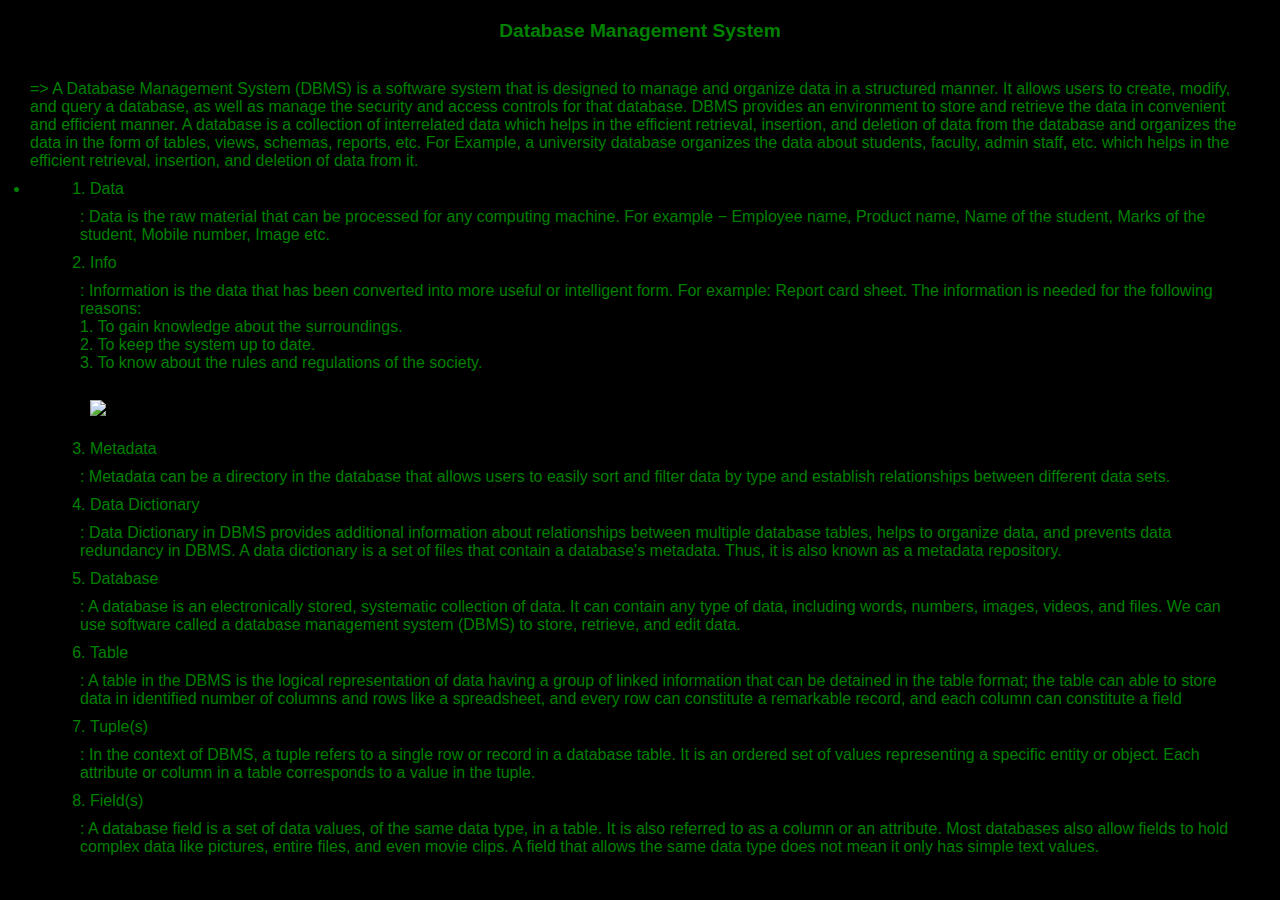
==== DBMS.html @ 99f3d619 "." ====
<!DOCTYPE html>
<html lang="en">
<head>
    <title>Comp-1</title>
    <style>
       *{
        margin: 10px;
        }

        h1{
            text-align: center;
            font-size: larger;
            font:bolder;
        }
        body{
            align:justify;
            background-color: black;
            color: green;
            font-family: Impact, Haettenschweiler, 'Arial Narrow Bold', sans-serif;    
        }
    </style>
</head>
<body>
    <h1>Database Management System</h1>
    <br>
                <p> =>  A Database Management System (DBMS) is a software system that is
                    designed to manage and organize data in a structured manner. 
                    It allows users to create, modify, and query a database, as well
                    as manage the security and access controls for that database.
                    DBMS provides an environment to store and retrieve the data in 
                    convenient and efficient manner. A database is a collection of 
                    interrelated data which helps in the efficient retrieval, insertion, 
                    and deletion of data from the database and organizes the data in the 
                    form of tables, views, schemas, reports, etc. For Example, a university
                    database organizes the data about students, faculty, admin staff, etc.
                    which helps in the efficient retrieval, insertion, and deletion of data 
                    from it.
                </p>
                <li>
                    <ol>
                        <li>Data</li> : Data is the raw material that can be processed for 
                        any computing machine. For example − Employee name, Product name,
                        Name of the student, Marks of the student, Mobile number, Image etc. 
                        <br>
                        <li>Info</li> : Information is the data that has been converted 
                        into more useful or intelligent form. For example: Report card sheet.
            
            The information is needed for the following reasons:<br>
            1. To gain knowledge about the surroundings.<br>
            2. To keep the system up to date. <br>
            3. To know about the rules and regulations of the society.<br>
            <br>
            <img src="data.jpg">
            <br>

            <li>Metadata</li> : Metadata can be a directory in the database that 
            allows users to easily sort and filter data by type 
            and establish relationships between different data sets.
            <br>
            <li>Data Dictionary</li> : Data Dictionary in DBMS provides 
            additional information about relationships between multiple 
            database tables, helps to organize data, and prevents data 
            redundancy in DBMS. A data dictionary is a set of files that 
            contain a database's metadata. Thus, it is also known as a 
            metadata repository.
            <br>

            <li>Database</li> : A database is an electronically stored, 
            systematic collection of data. It can contain any type of data, 
            including words, numbers, images, videos, and files. We can use 
            software called a database management system (DBMS) to store, retrieve, 
            and edit data.
            <br>

            <li>Table</li> : A table in the DBMS is the logical 
            representation of data having a group of linked information 
            that can be detained in the table format; the table can able 
            to store data in identified number of columns and rows like a 
            spreadsheet, and every row can constitute a remarkable record, 
            and each column can constitute a field
            <br>

            <li>Tuple(s)</li> : In the context of DBMS, a tuple refers to a single 
            row or record in a database table. It is an ordered set of values 
            representing a specific entity or object. Each attribute or column 
            in a table corresponds to a value in the tuple.
            <br>

            <li>Field(s)</li> : A database field is a set of data values, of the 
            same data type, in a table. It is also referred to as a column or an 
            attribute. Most databases also allow fields to hold complex data like 
            pictures, entire files, and even movie clips. A field that allows the 
            same data type does not mean it only has simple text values.
            <br>

        </ol>
    </li>
</body>
</html>
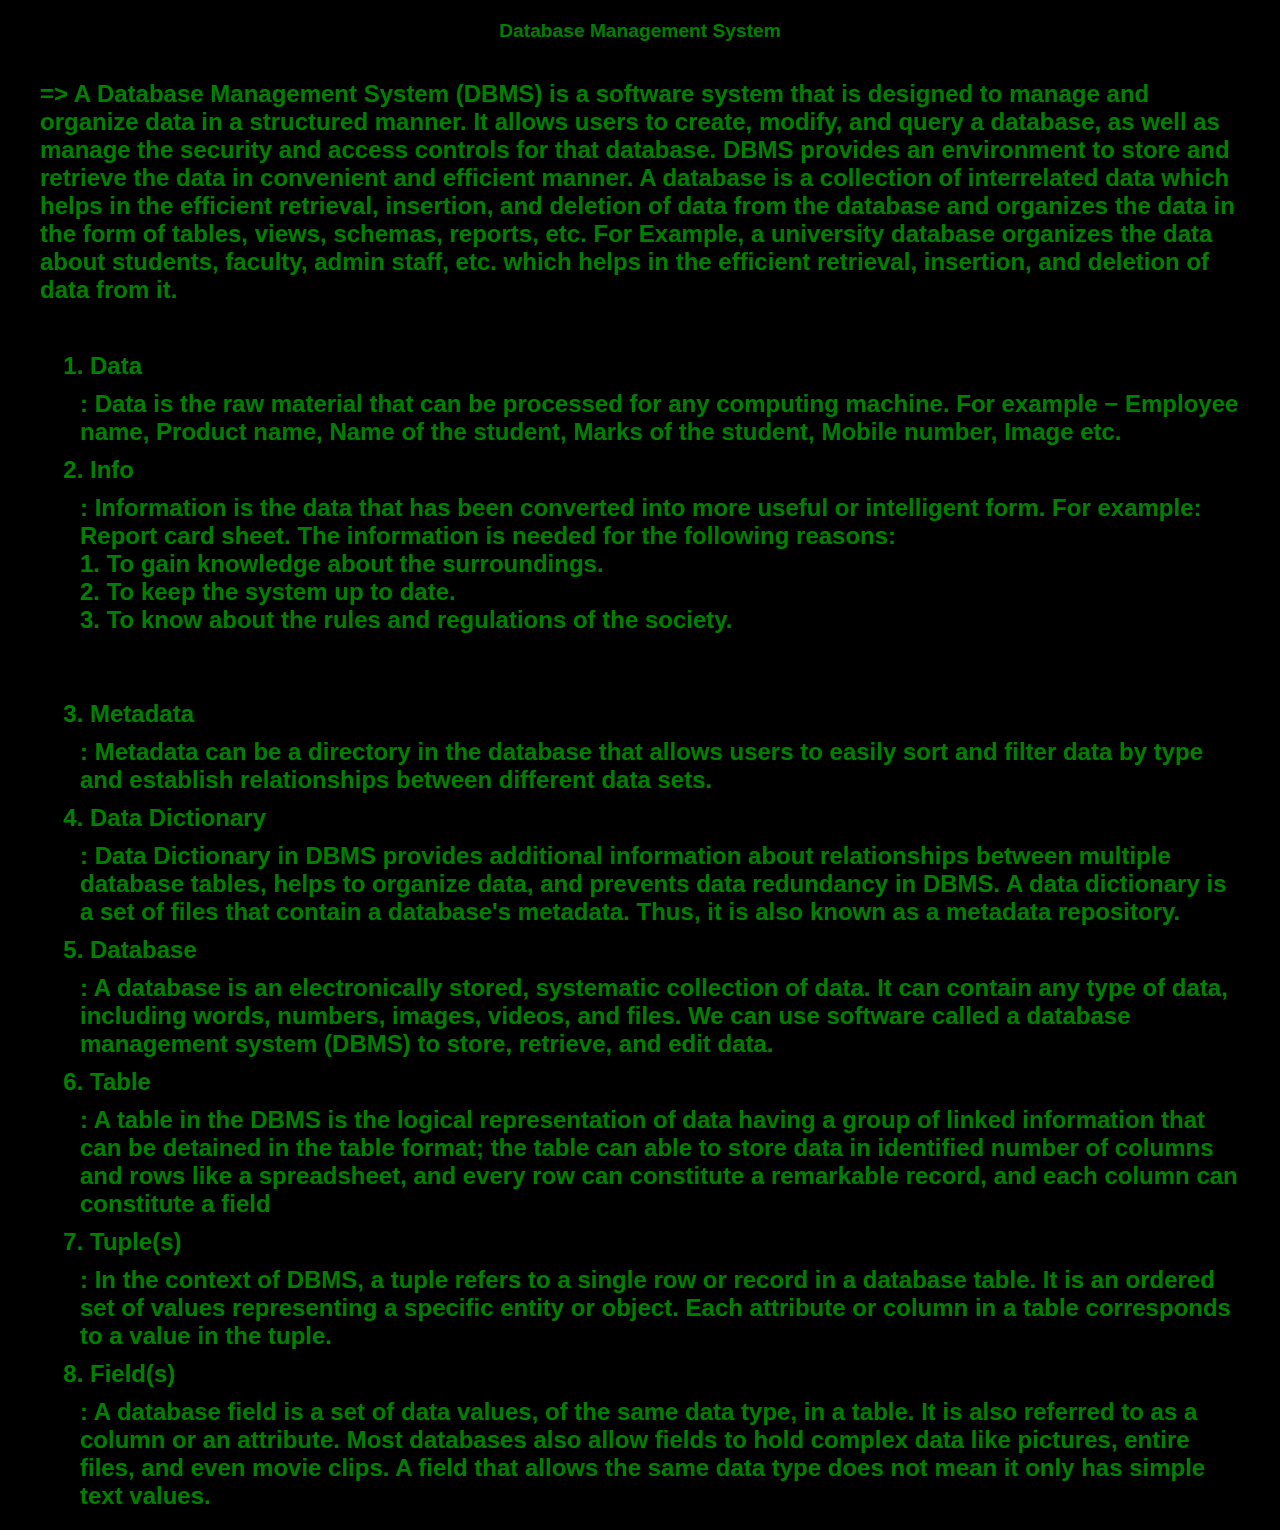
==== commit 96b58795: "." ====
--- a/DBMS.html
+++ b/DBMS.html
@@ -23,6 +23,7 @@
 <body>
     <h1>Database Management System</h1>
     <br>
+    <h2>
                 <p> =>  A Database Management System (DBMS) is a software system that is
                     designed to manage and organize data in a structured manner. 
                     It allows users to create, modify, and query a database, as well
@@ -36,7 +37,7 @@
                     which helps in the efficient retrieval, insertion, and deletion of data 
                     from it.
                 </p>
-                <li>
+<br>
                     <ol>
                         <li>Data</li> : Data is the raw material that can be processed for 
                         any computing machine. For example − Employee name, Product name,
@@ -50,7 +51,7 @@
             2. To keep the system up to date. <br>
             3. To know about the rules and regulations of the society.<br>
             <br>
-            <img src="data.jpg">
+            
             <br>
 
             <li>Metadata</li> : Metadata can be a directory in the database that 
@@ -94,7 +95,7 @@
             <br>
 
         </ol>
-    </li>
+    </h2>
 </body>
 </html>
 
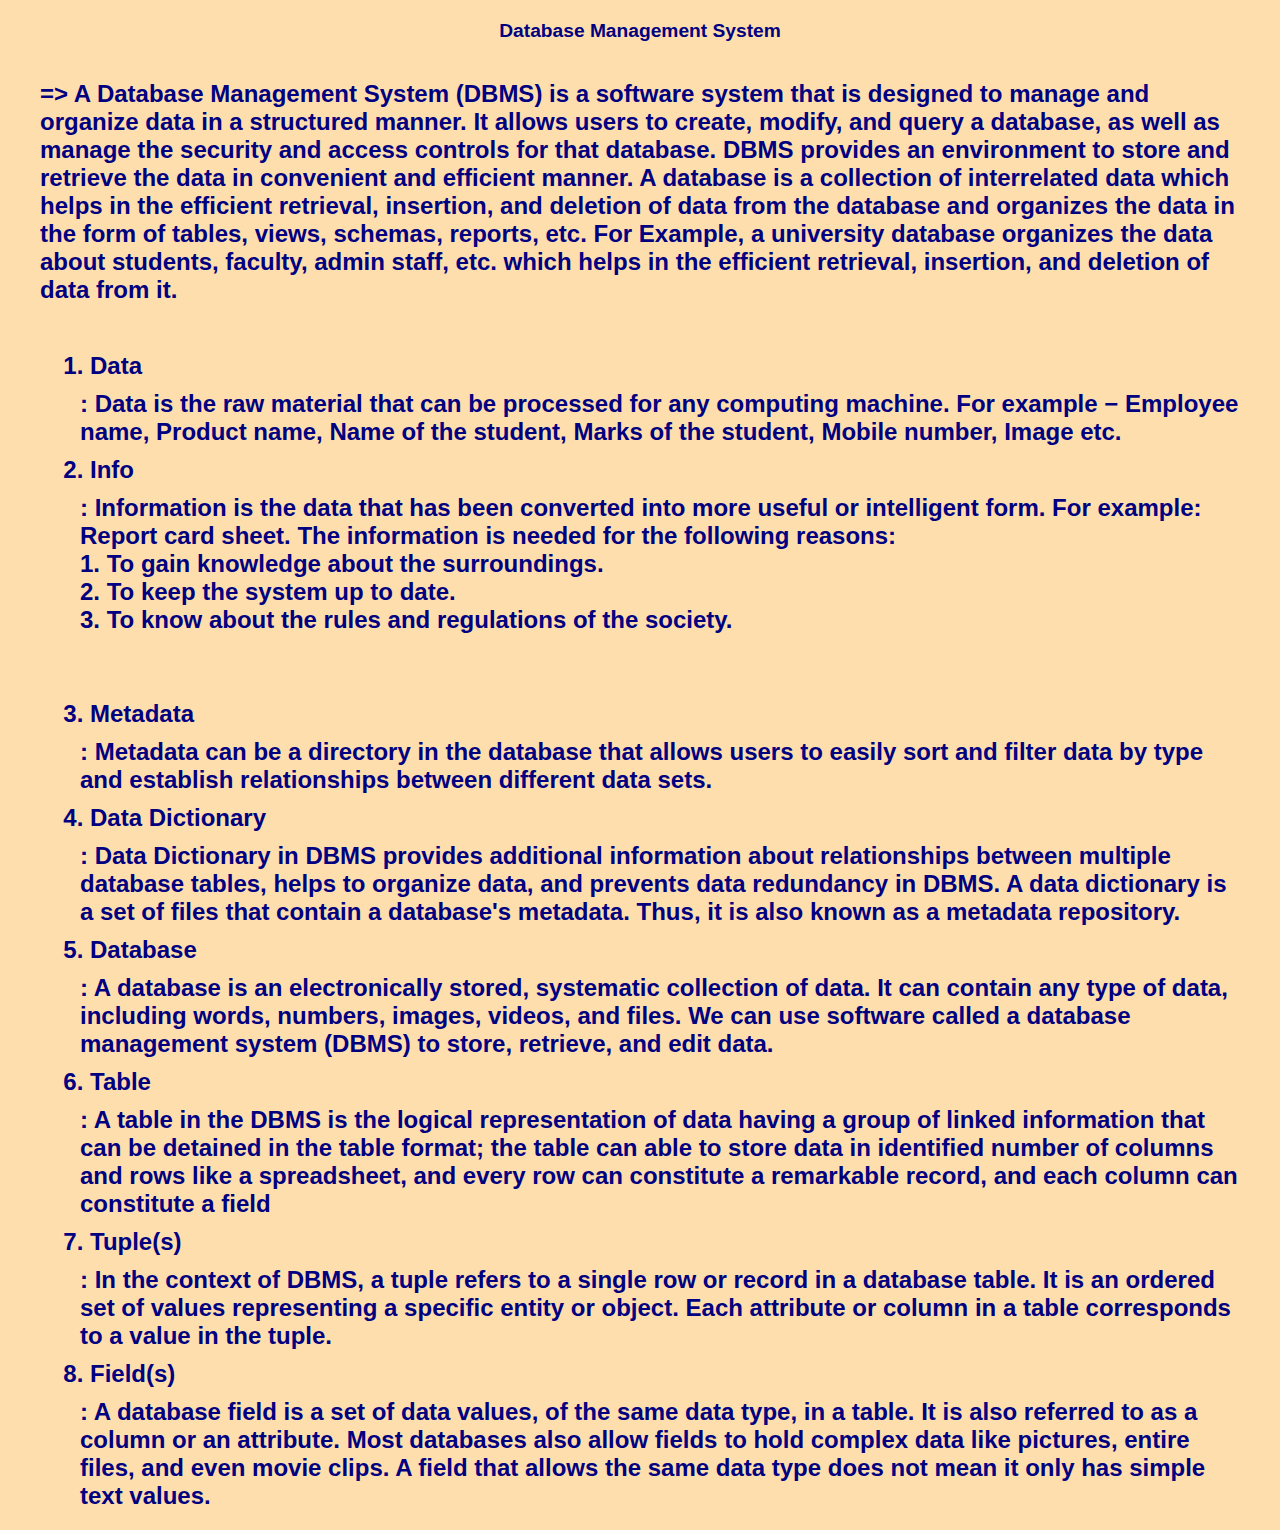
==== commit 875cc9dd: "update" ====
--- a/DBMS.html
+++ b/DBMS.html
@@ -14,8 +14,8 @@
         }
         body{
             align:justify;
-            background-color: black;
-            color: green;
+            background-color:navajowhite;
+            color: navy;
             font-family: Impact, Haettenschweiler, 'Arial Narrow Bold', sans-serif;    
         }
     </style>
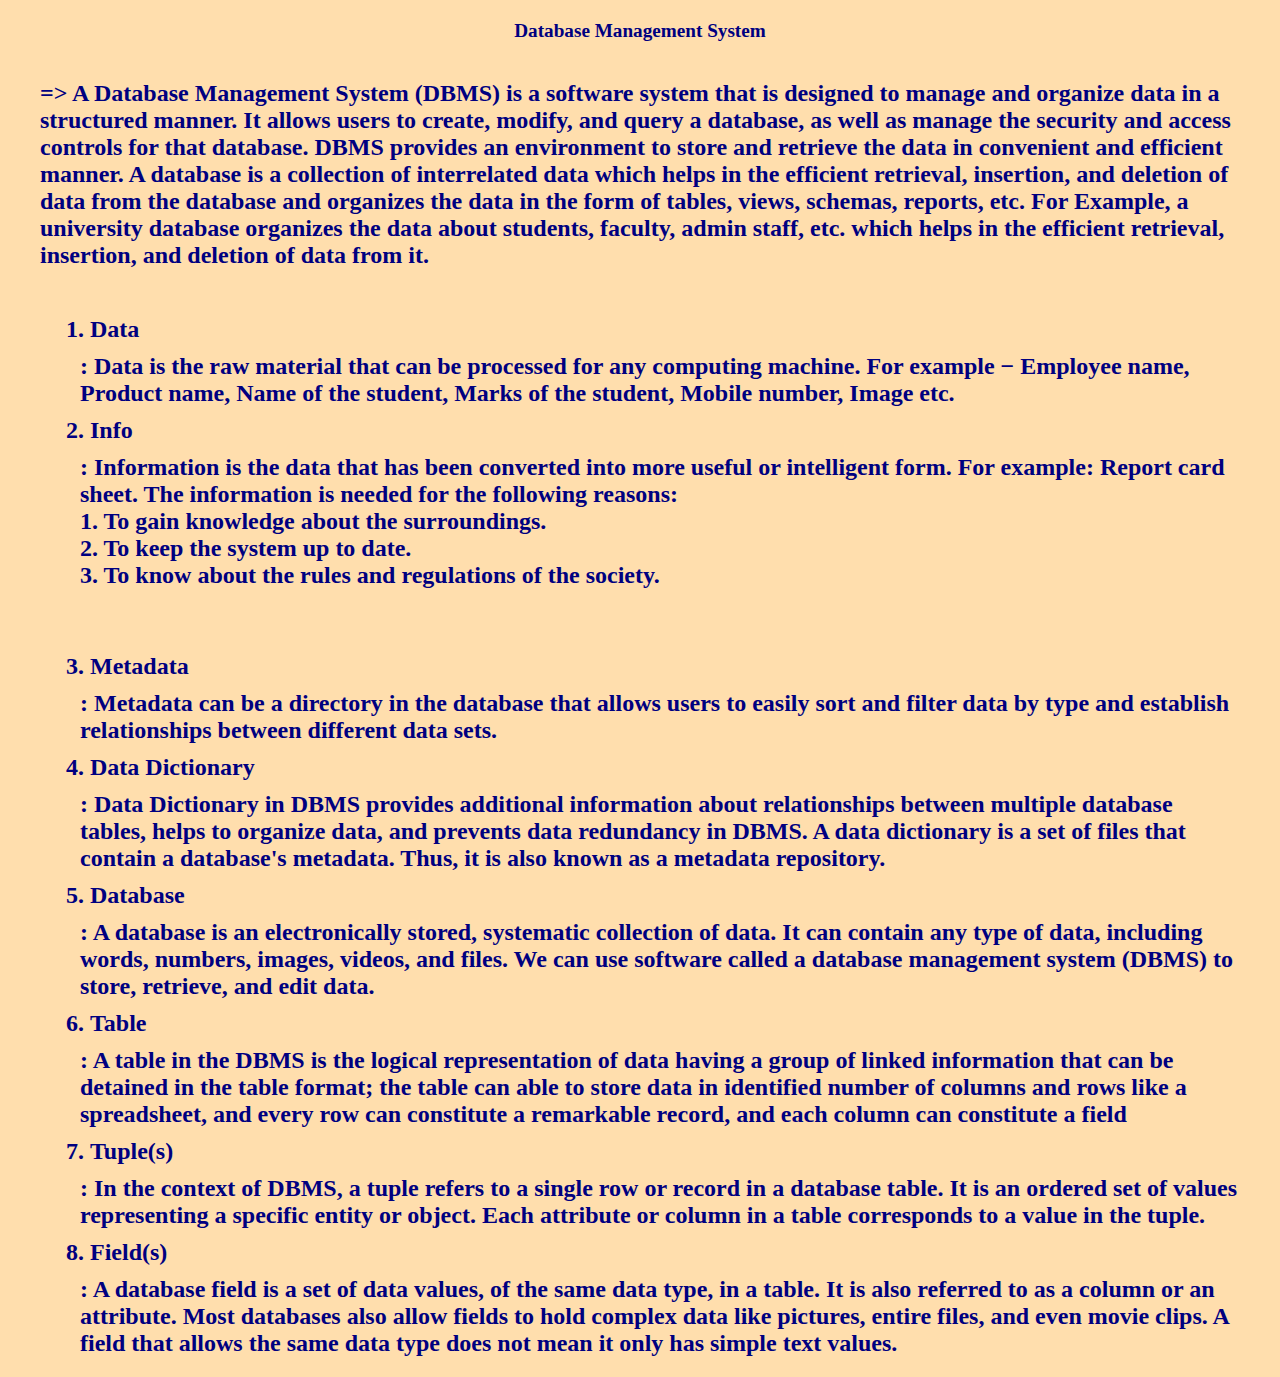
==== commit 4c363220: "update DBMS.html" ====
--- a/DBMS.html
+++ b/DBMS.html
@@ -16,7 +16,7 @@
             align:justify;
             background-color:navajowhite;
             color: navy;
-            font-family: Impact, Haettenschweiler, 'Arial Narrow Bold', sans-serif;    
+            font-family:'Times New Roman', Times, serif;   
         }
     </style>
 </head>
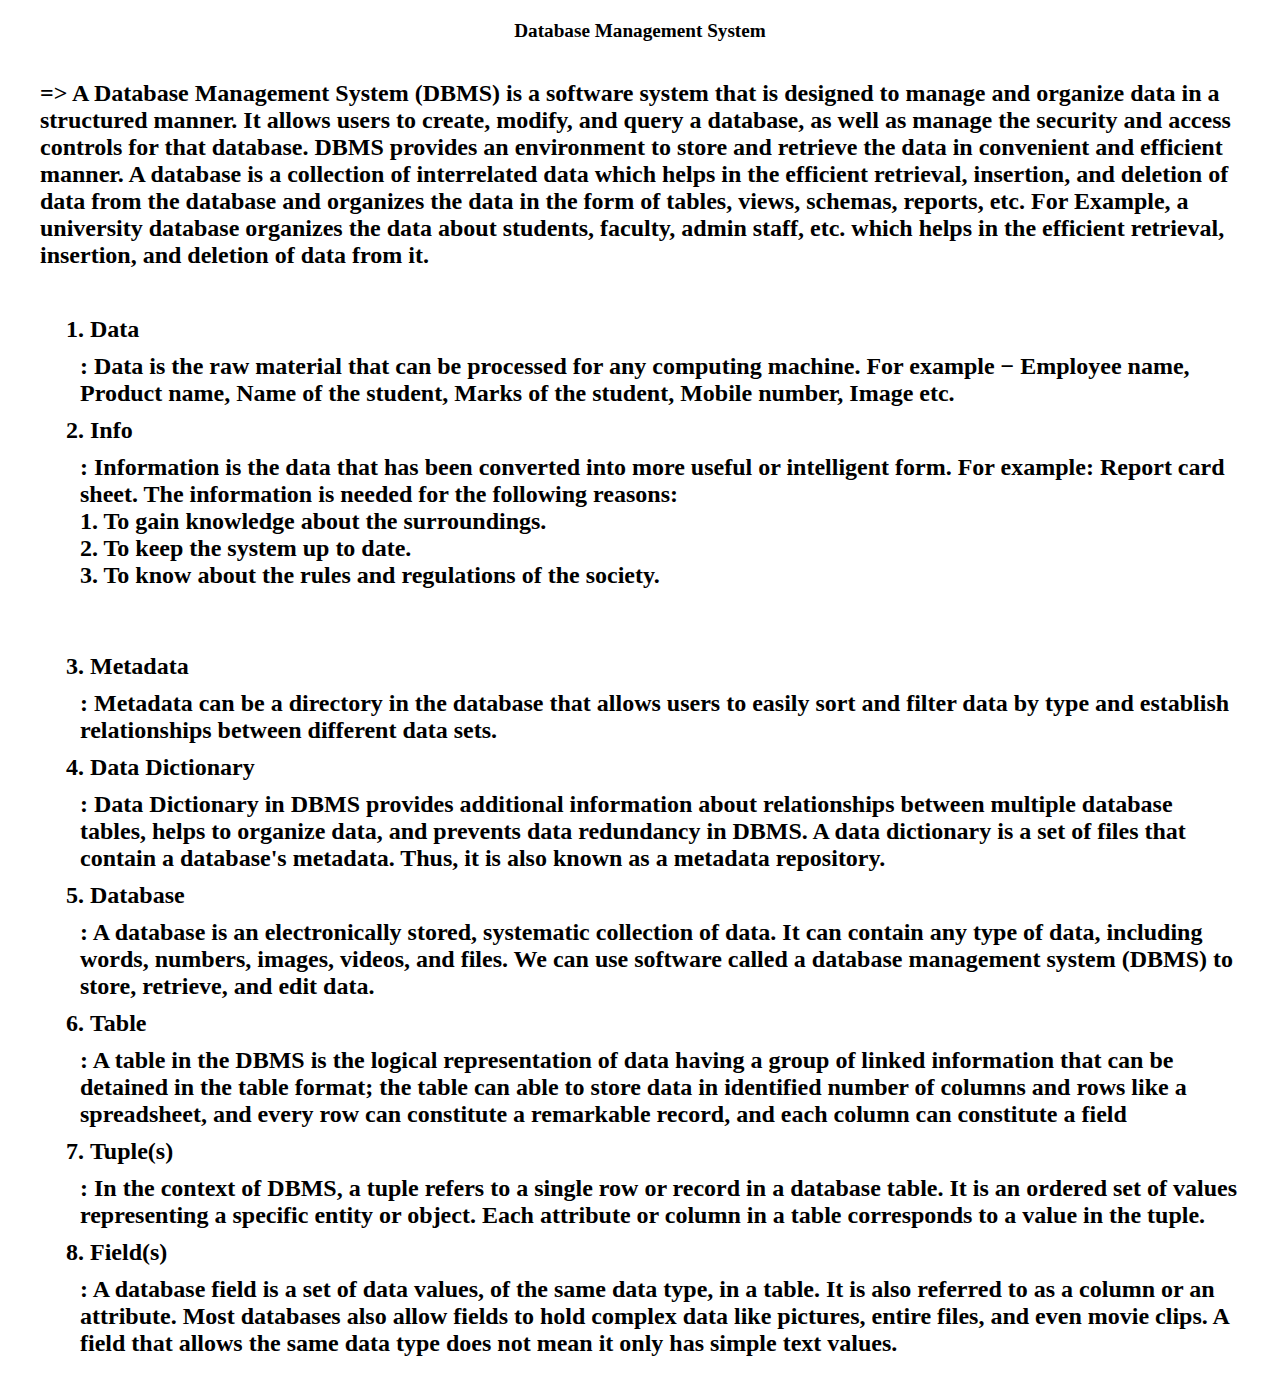
==== commit e9e6a9c8: "UPDATE DBMS.html" ====
--- a/DBMS.html
+++ b/DBMS.html
@@ -14,8 +14,8 @@
         }
         body{
             align:justify;
-            background-color:navajowhite;
-            color: navy;
+            background: color AC 8968px;
+            color: 3E362E;
             font-family:'Times New Roman', Times, serif;   
         }
     </style>
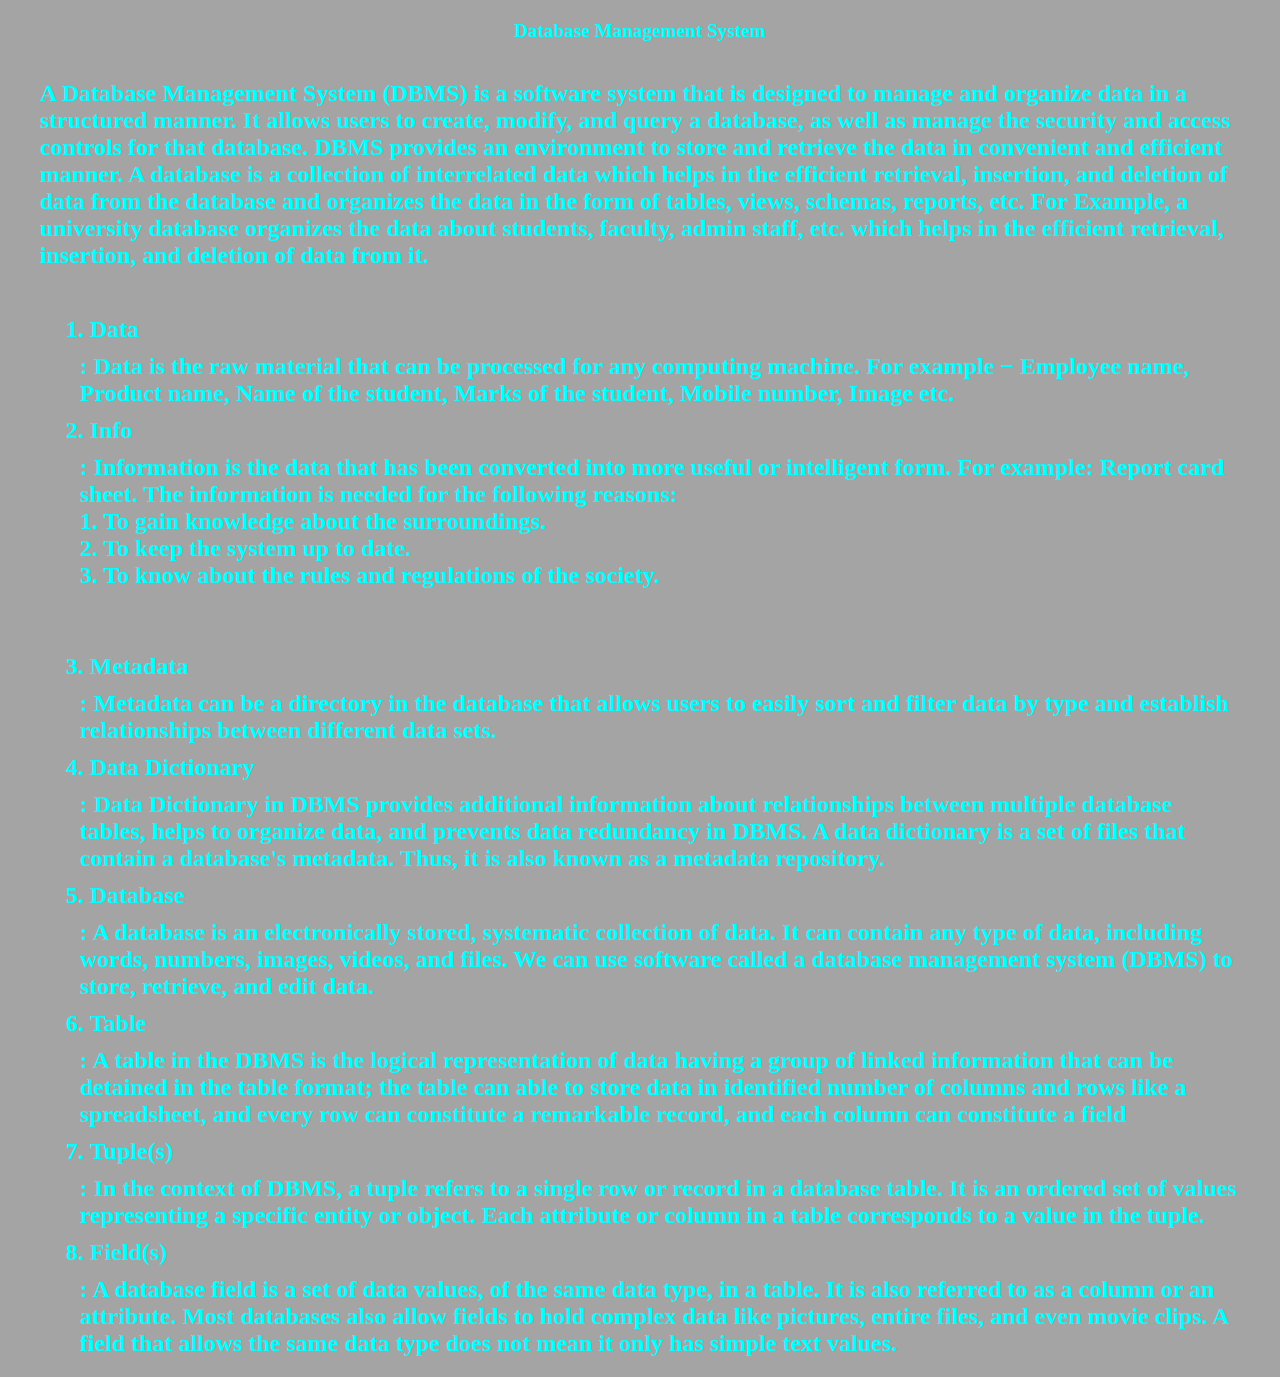
==== commit 58c695bd: "update DBMS.html" ====
--- a/DBMS.html
+++ b/DBMS.html
@@ -14,8 +14,8 @@
         }
         body{
             align:justify;
-            background: color AC 8968px;
-            color: 3E362E;
+            background-color: rgba(0, 0, 0, 0.356);
+            color: rgb(0, 255, 255);
             font-family:'Times New Roman', Times, serif;   
         }
     </style>
@@ -24,7 +24,7 @@
     <h1>Database Management System</h1>
     <br>
     <h2>
-                <p> =>  A Database Management System (DBMS) is a software system that is
+                <p> A Database Management System (DBMS) is a software system that is
                     designed to manage and organize data in a structured manner. 
                     It allows users to create, modify, and query a database, as well
                     as manage the security and access controls for that database.
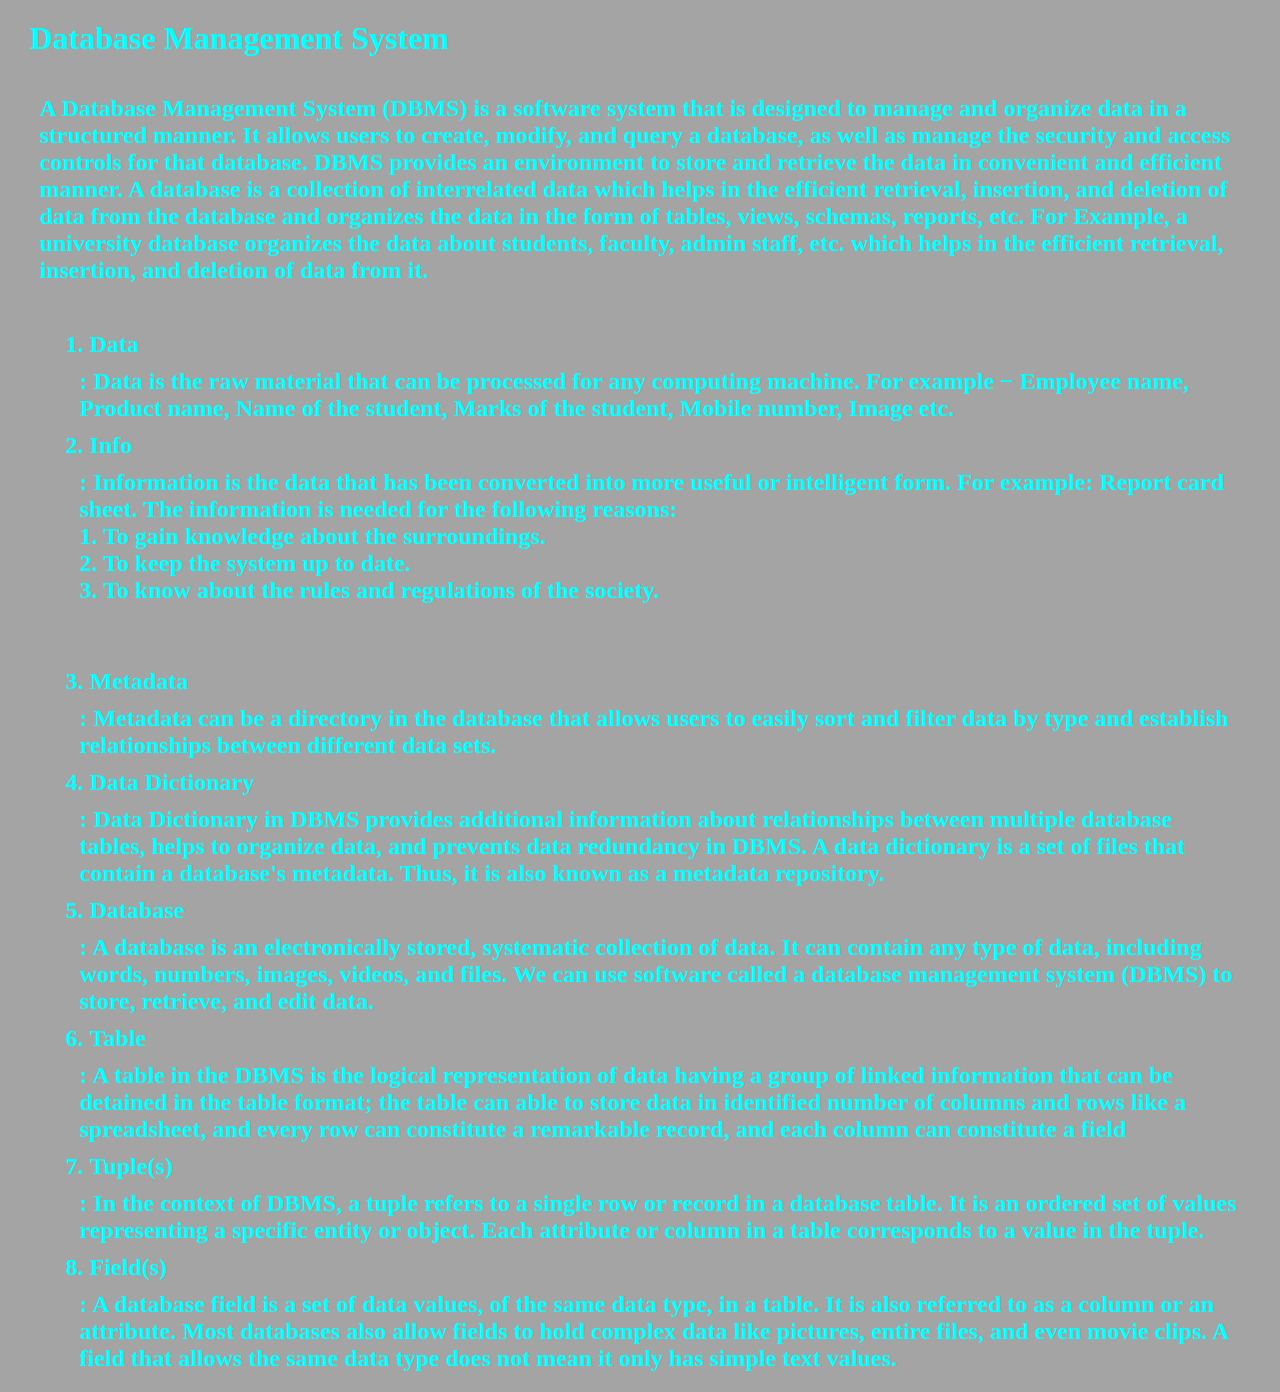
==== commit d1f5f75f: "update DBMS.html" ====
--- a/DBMS.html
+++ b/DBMS.html
@@ -6,12 +6,7 @@
        *{
         margin: 10px;
         }
-
-        h1{
-            text-align: center;
-            font-size: larger;
-            font:bolder;
-        }
+        
         body{
             align:justify;
             background-color: rgba(0, 0, 0, 0.356);
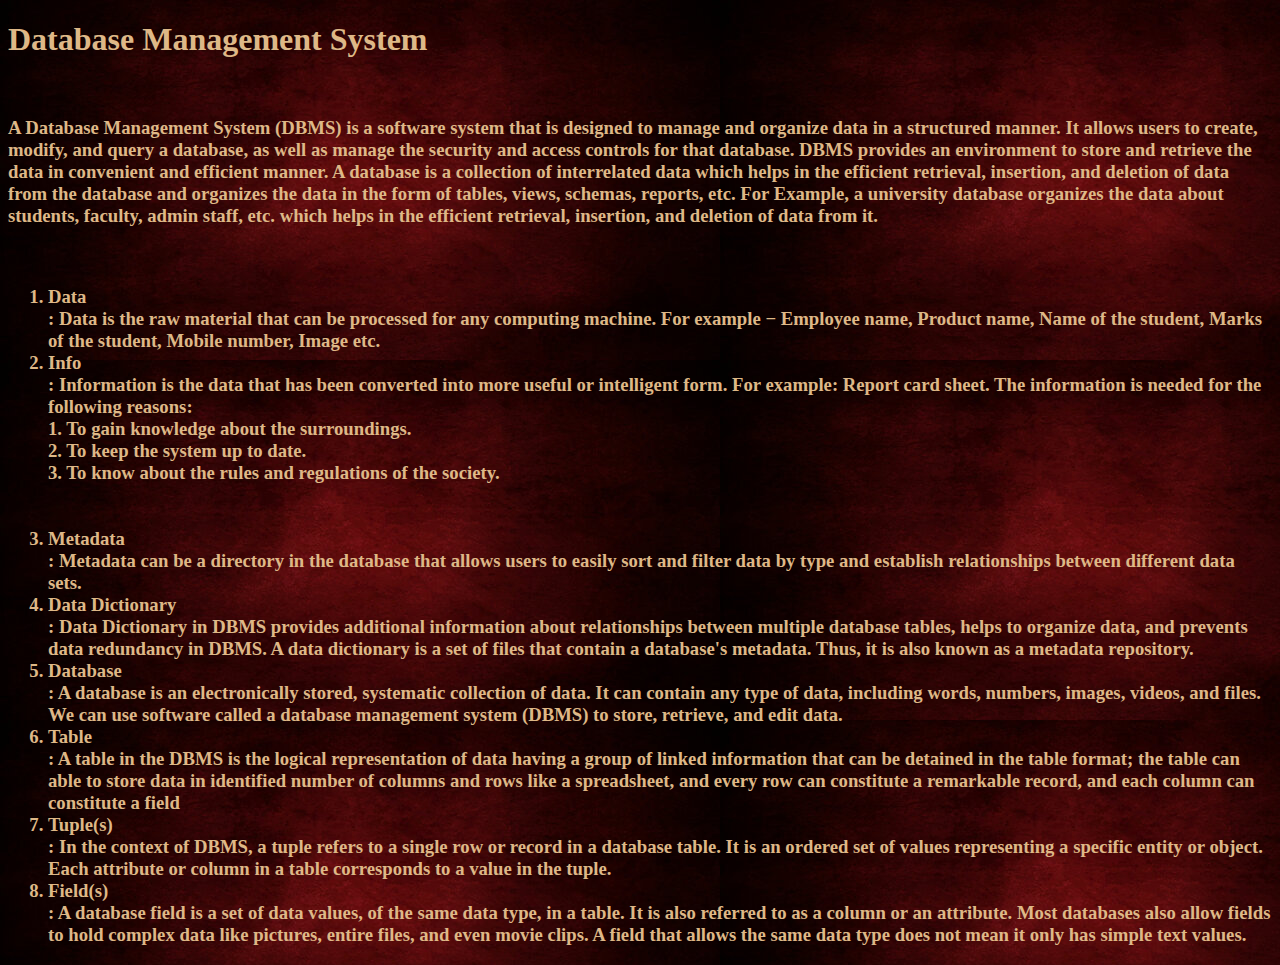
==== commit 7febb80b: "update" ====
--- a/DBMS.html
+++ b/DBMS.html
@@ -3,14 +3,10 @@
 <head>
     <title>Comp-1</title>
     <style>
-       *{
-        margin: 10px;
-        }
-        
         body{
             align:justify;
-            background-color: rgba(0, 0, 0, 0.356);
-            color: rgb(0, 255, 255);
+            background-image: url(back.jpg);
+            color:burlywood;
             font-family:'Times New Roman', Times, serif;   
         }
     </style>
@@ -18,7 +14,7 @@
 <body>
     <h1>Database Management System</h1>
     <br>
-    <h2>
+    <h3>
                 <p> A Database Management System (DBMS) is a software system that is
                     designed to manage and organize data in a structured manner. 
                     It allows users to create, modify, and query a database, as well
@@ -90,7 +86,7 @@
             <br>
 
         </ol>
-    </h2>
+    </h3>
 </body>
 </html>
 
